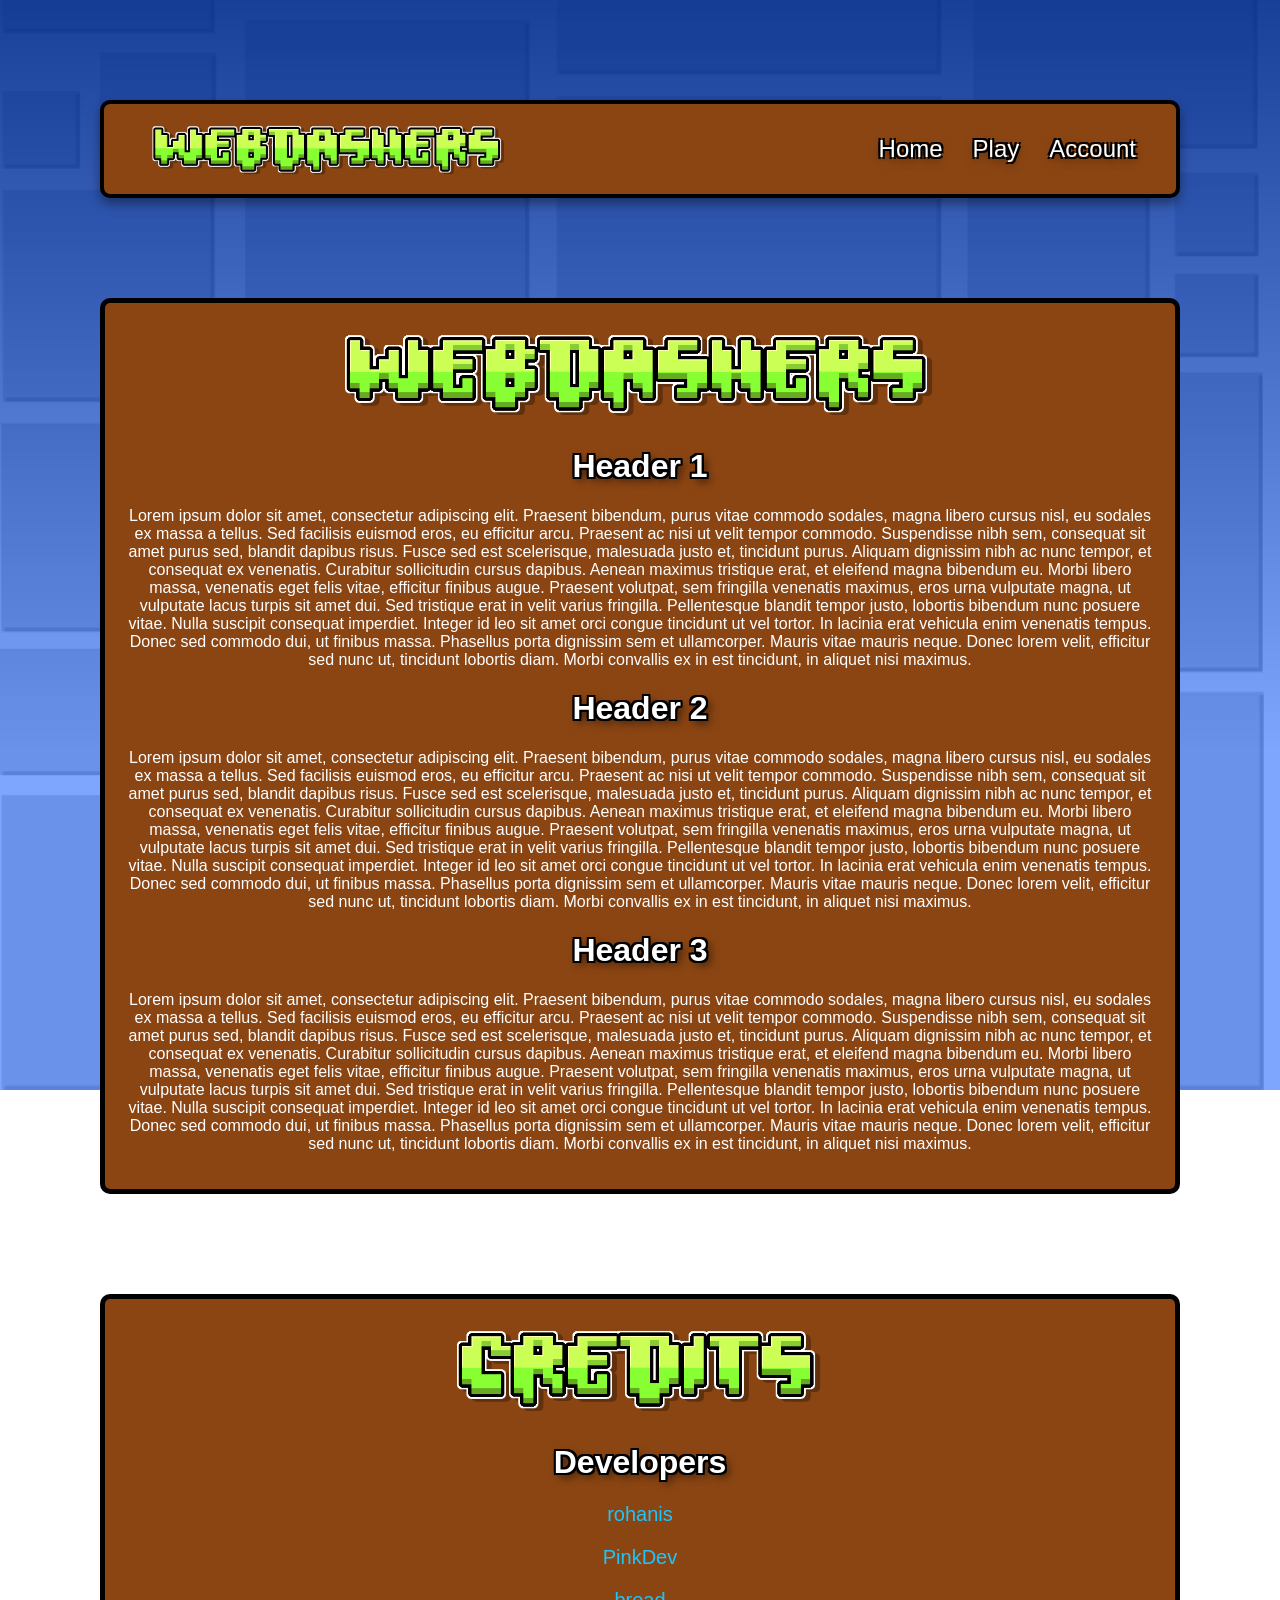
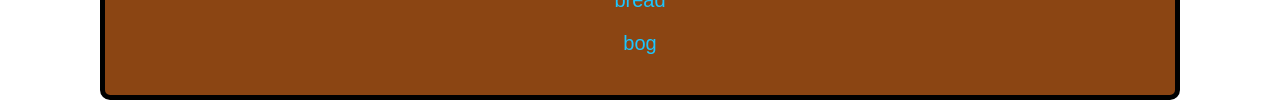
==== index.html @ 4e6a0b35 "first commit" ====
<!DOCTYPE html>
<html lang="en">
<head>
    <meta charset="UTF-8">
    <meta name="viewport" content="width=device-width, initial-scale=1.0">
    <title>Document</title>
    <link rel="stylesheet" href="main.css">
    <link href="https://fonts.cdnfonts.com/css/pusab" rel="stylesheet">
    <link href="https://fonts.cdnfonts.com/css/aller" rel="stylesheet">
</head>
<body>
    <div class="brown-box" id="nav-bar">
        <img src="logo.png" alt="Logo" class="logo-nav">
        <nav>
            <ul>
                <li><a href="/">Home</a></li>
                <li><a href="https://web-dashers.github.io/">Play</a></li>
                <li><a href="/account.html">Account</a></li>
            </ul>
        </nav>
    </div>
    <div class="brown-box">
        <img src="logo.png" alt="Logo" class="logo">
        <h1>Header 1</h1>
        <p>Lorem ipsum dolor sit amet, consectetur adipiscing elit. Praesent bibendum, purus vitae commodo sodales, magna libero cursus nisl, eu sodales ex massa a tellus. Sed facilisis euismod eros, eu efficitur arcu. Praesent ac nisi ut velit tempor commodo. Suspendisse nibh sem, consequat sit amet purus sed, blandit dapibus risus. Fusce sed est scelerisque, malesuada justo et, tincidunt purus. Aliquam dignissim nibh ac nunc tempor, et consequat ex venenatis. Curabitur sollicitudin cursus dapibus. Aenean maximus tristique erat, et eleifend magna bibendum eu. Morbi libero massa, venenatis eget felis vitae, efficitur finibus augue. Praesent volutpat, sem fringilla venenatis maximus, eros urna vulputate magna, ut vulputate lacus turpis sit amet dui.

        Sed tristique erat in velit varius fringilla. Pellentesque blandit tempor justo, lobortis bibendum nunc posuere vitae. Nulla suscipit consequat imperdiet. Integer id leo sit amet orci congue tincidunt ut vel tortor. In lacinia erat vehicula enim venenatis tempus. Donec sed commodo dui, ut finibus massa. Phasellus porta dignissim sem et ullamcorper. Mauris vitae mauris neque. Donec lorem velit, efficitur sed nunc ut, tincidunt lobortis diam. Morbi convallis ex in est tincidunt, in aliquet nisi maximus.</p>
        <h1>Header 2</h1>
        <p>Lorem ipsum dolor sit amet, consectetur adipiscing elit. Praesent bibendum, purus vitae commodo sodales, magna libero cursus nisl, eu sodales ex massa a tellus. Sed facilisis euismod eros, eu efficitur arcu. Praesent ac nisi ut velit tempor commodo. Suspendisse nibh sem, consequat sit amet purus sed, blandit dapibus risus. Fusce sed est scelerisque, malesuada justo et, tincidunt purus. Aliquam dignissim nibh ac nunc tempor, et consequat ex venenatis. Curabitur sollicitudin cursus dapibus. Aenean maximus tristique erat, et eleifend magna bibendum eu. Morbi libero massa, venenatis eget felis vitae, efficitur finibus augue. Praesent volutpat, sem fringilla venenatis maximus, eros urna vulputate magna, ut vulputate lacus turpis sit amet dui.

Sed tristique erat in velit varius fringilla. Pellentesque blandit tempor justo, lobortis bibendum nunc posuere vitae. Nulla suscipit consequat imperdiet. Integer id leo sit amet orci congue tincidunt ut vel tortor. In lacinia erat vehicula enim venenatis tempus. Donec sed commodo dui, ut finibus massa. Phasellus porta dignissim sem et ullamcorper. Mauris vitae mauris neque. Donec lorem velit, efficitur sed nunc ut, tincidunt lobortis diam. Morbi convallis ex in est tincidunt, in aliquet nisi maximus.</p>
        <h1>Header 3</h1>
        <p>Lorem ipsum dolor sit amet, consectetur adipiscing elit. Praesent bibendum, purus vitae commodo sodales, magna libero cursus nisl, eu sodales ex massa a tellus. Sed facilisis euismod eros, eu efficitur arcu. Praesent ac nisi ut velit tempor commodo. Suspendisse nibh sem, consequat sit amet purus sed, blandit dapibus risus. Fusce sed est scelerisque, malesuada justo et, tincidunt purus. Aliquam dignissim nibh ac nunc tempor, et consequat ex venenatis. Curabitur sollicitudin cursus dapibus. Aenean maximus tristique erat, et eleifend magna bibendum eu. Morbi libero massa, venenatis eget felis vitae, efficitur finibus augue. Praesent volutpat, sem fringilla venenatis maximus, eros urna vulputate magna, ut vulputate lacus turpis sit amet dui.

Sed tristique erat in velit varius fringilla. Pellentesque blandit tempor justo, lobortis bibendum nunc posuere vitae. Nulla suscipit consequat imperdiet. Integer id leo sit amet orci congue tincidunt ut vel tortor. In lacinia erat vehicula enim venenatis tempus. Donec sed commodo dui, ut finibus massa. Phasellus porta dignissim sem et ullamcorper. Mauris vitae mauris neque. Donec lorem velit, efficitur sed nunc ut, tincidunt lobortis diam. Morbi convallis ex in est tincidunt, in aliquet nisi maximus.</p>
    </div>
    <div class="brown-box" id="credits">
        <img src="credits.png" alt="Credits" class="logo">
        <h1 class="pusab">Developers</h1>
        <p><a target="_blank" href="https://github.com/rohanis0000">rohanis</a></p>
        <p><a target="_blank" href="https://github.com/PopsicleYT">PinkDev</a></p>
        <p><a target="_blank" href="https://github.com/genizy">bread</a></p>
        <p><a target="_blank" href="https://github.com/aukak">bog</a></p>
    </div>
</body>
</html>
---- main.css ----
html, body {
    height: 100%;
    margin: 0;
}

body {
    background-image: url("background.png");
    background-size: cover;
    background-position: center;
    background-repeat: no-repeat;
    background-attachment: fixed;
    font-family: "Aller", sans-serif;
}

h1 {
    font-family: "Pusab", "Aller", sans-serif;
    color: white;

    text-shadow:
        -2px -2px 0 black,
         2px -2px 0 black,
        -2px  2px 0 black,
         2px  2px 0 black,
        -2px  0px 0 black,
         2px  0px 0 black,
         0px -2px 0 black,
         0px  2px 0 black,

         4px 4px 8px rgba(0,0,0,0.7);
}

.pusab {
    font-family: "Pusab", "Aller", sans-serif;
    color: white;

    text-shadow:
        -2px -2px 0 black,
         2px -2px 0 black,
        -2px  2px 0 black,
         2px  2px 0 black,
        -2px  0px 0 black,
         2px  0px 0 black,
         0px -2px 0 black,
         0px  2px 0 black,

         4px 4px 8px rgba(0,0,0,0.7);
}

.brown-box {
    background-color: #8B4513;
    color: white;
    padding: 20px;
    margin: 100px;
    text-align: center;
    border-radius: 10px;
    border: 5px solid black;
}

#nav-bar {
    display: flex;
    align-items: center;
    justify-content: space-between;

    padding: 15px 40px;

    border: 4px solid black;
    box-shadow: 0 6px 12px rgba(0,0,0,0.4);
}

.logo-nav {
    height: 60px;
    width: auto;
}

nav ul {
    display: flex;
    gap: 30px;

    list-style: none;
    margin: 0;
    padding: 0;
}

nav a {
    text-decoration: none;

    color: white;
    font-family: "Pusab", sans-serif;
    font-size: 24px;

    text-shadow:
        -2px -2px 0 black,
         2px -2px 0 black,
        -2px  2px 0 black,
         2px  2px 0 black,
         0px  4px 8px rgba(0,0,0,0.5);

    transition: 0.2s ease;
}

nav a:hover {
    transform: scale(1.1);
    color: #ffd966;
}

.logo {
    height: 100px;
    width: auto;
}

#credits p {
    font-size: 20px;
}

#credits a {
    text-decoration: none;
    color: rgb(27, 198, 255);
}
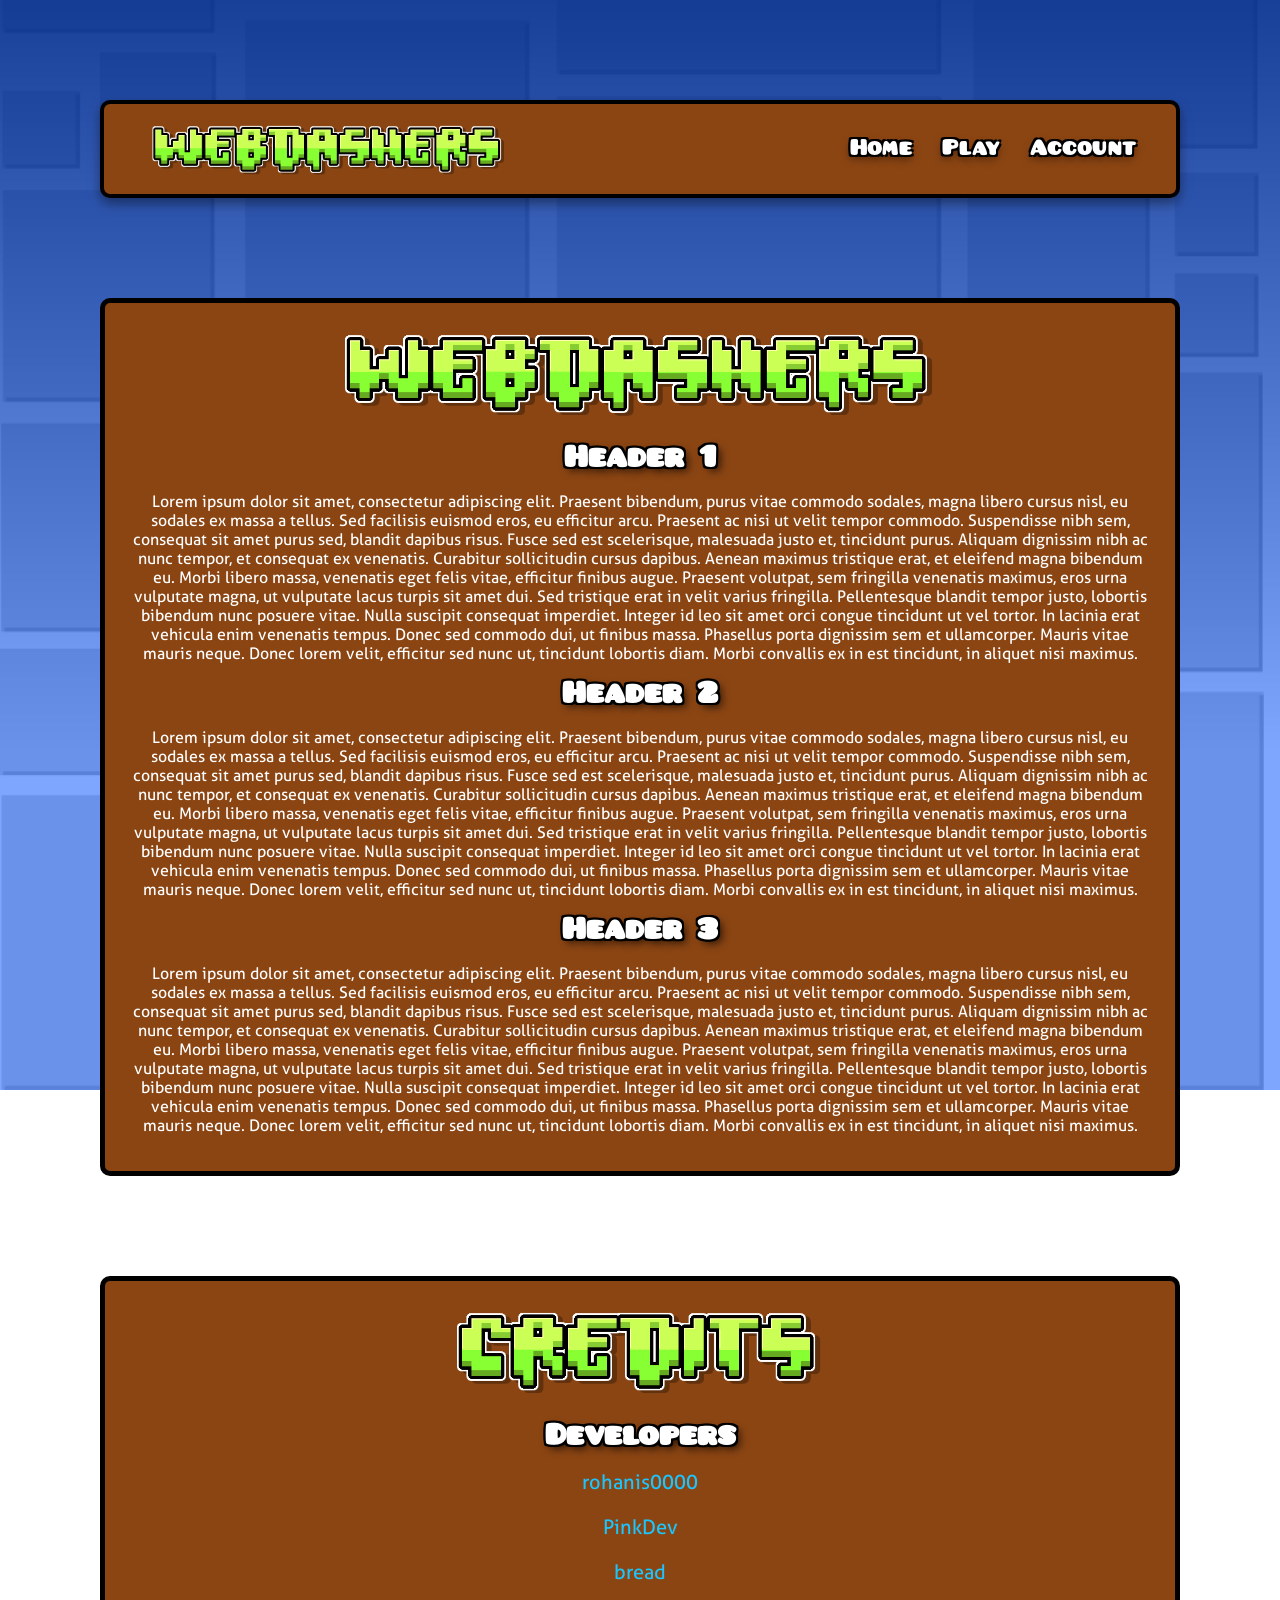
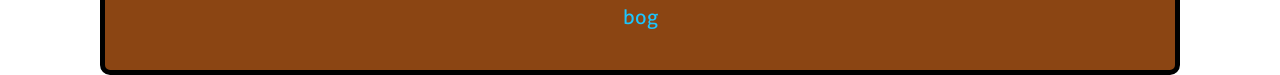
==== commit 40a963dc: "Refactor code structure for improved readability and maintainability" ====
--- a/index.html
+++ b/index.html
@@ -5,8 +5,6 @@
     <meta name="viewport" content="width=device-width, initial-scale=1.0">
     <title>Document</title>
     <link rel="stylesheet" href="main.css">
-    <link href="https://fonts.cdnfonts.com/css/pusab" rel="stylesheet">
-    <link href="https://fonts.cdnfonts.com/css/aller" rel="stylesheet">
 </head>
 <body>
     <div class="brown-box" id="nav-bar">
@@ -37,7 +35,7 @@
     <div class="brown-box" id="credits">
         <img src="credits.png" alt="Credits" class="logo">
         <h1 class="pusab">Developers</h1>
-        <p><a target="_blank" href="https://github.com/rohanis0000">rohanis</a></p>
+        <p><a target="_blank" href="https://github.com/rohanis0000">rohanis0000</a></p>
         <p><a target="_blank" href="https://github.com/PopsicleYT">PinkDev</a></p>
         <p><a target="_blank" href="https://github.com/genizy">bread</a></p>
         <p><a target="_blank" href="https://github.com/aukak">bog</a></p>
--- a/main.css
+++ b/main.css
@@ -1,3 +1,13 @@
+@font-face {
+    font-family: "Pusab";
+    src: url("/fonts/pusab.otf") format("opentype");
+}
+
+@font-face {
+    font-family: "Aller";
+    src: url("/fonts/aller.ttf") format("opentype");
+}
+
 html, body {
     height: 100%;
     margin: 0;
